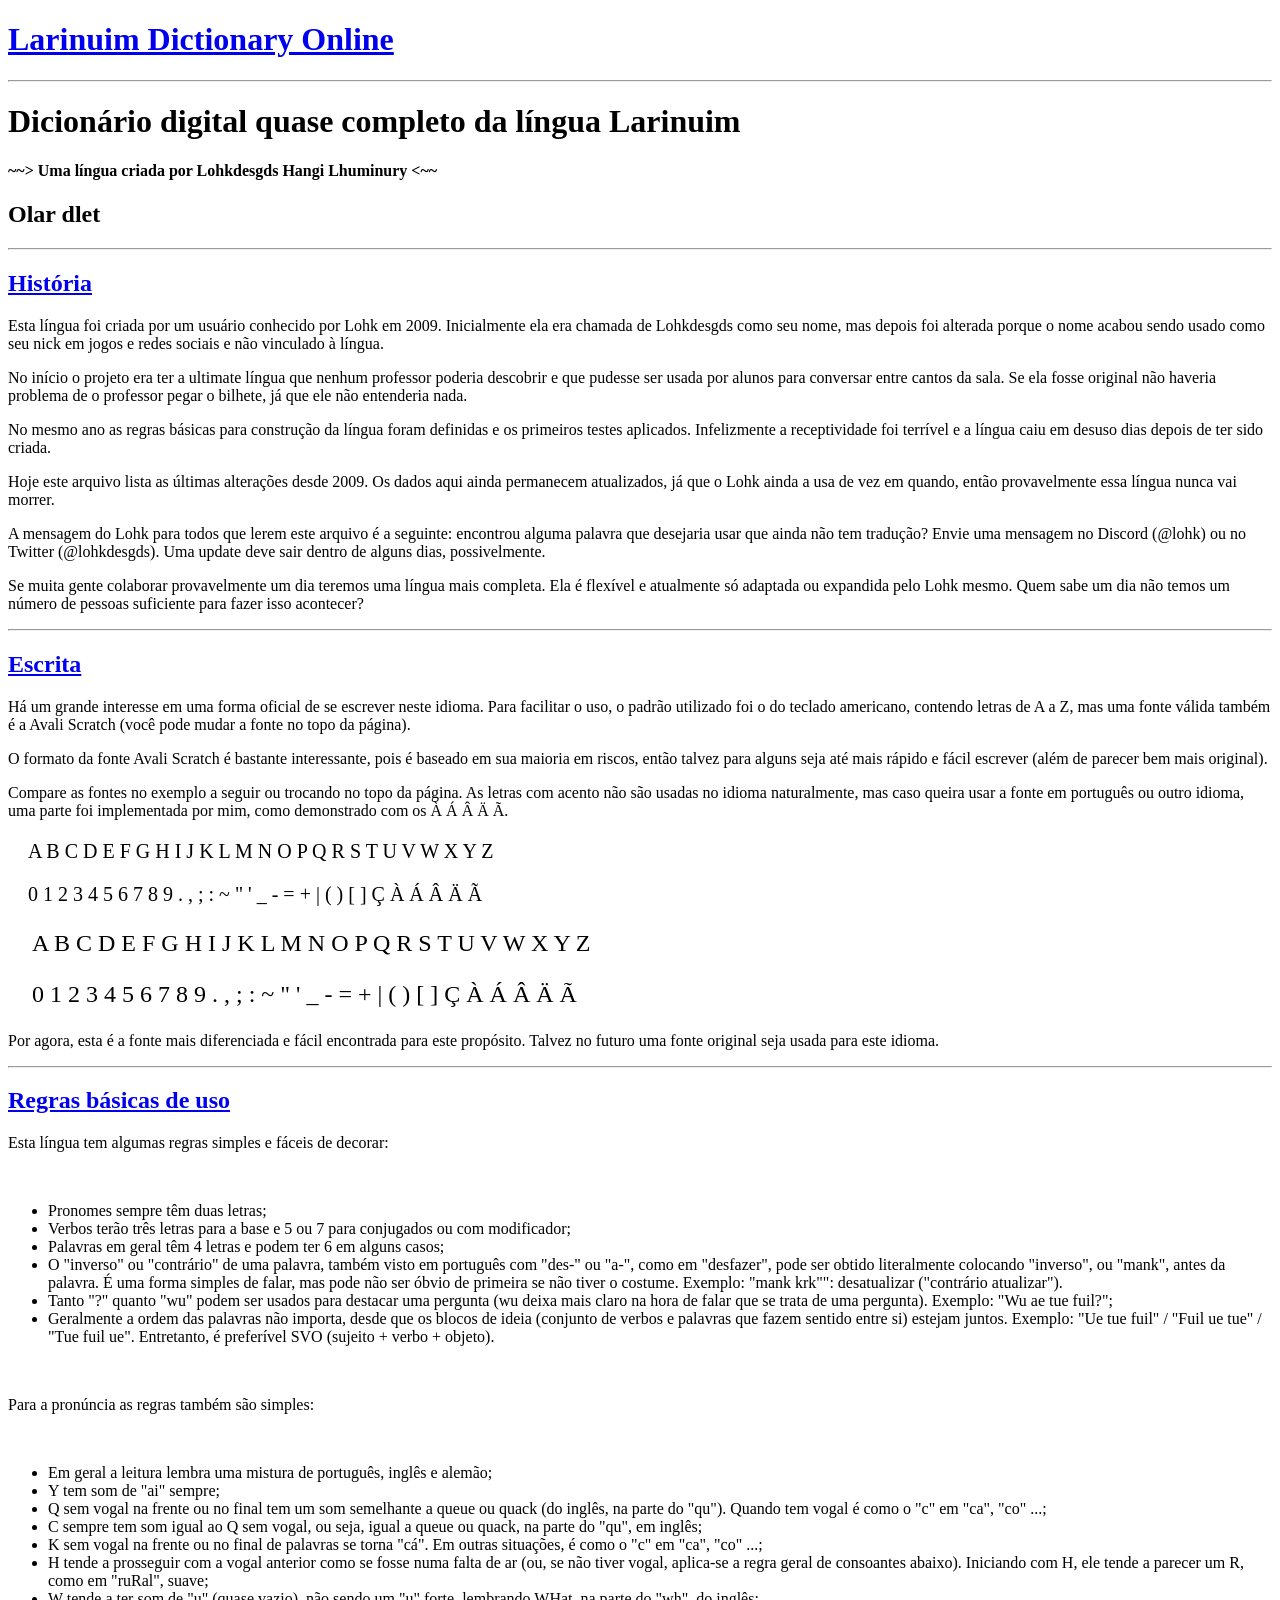
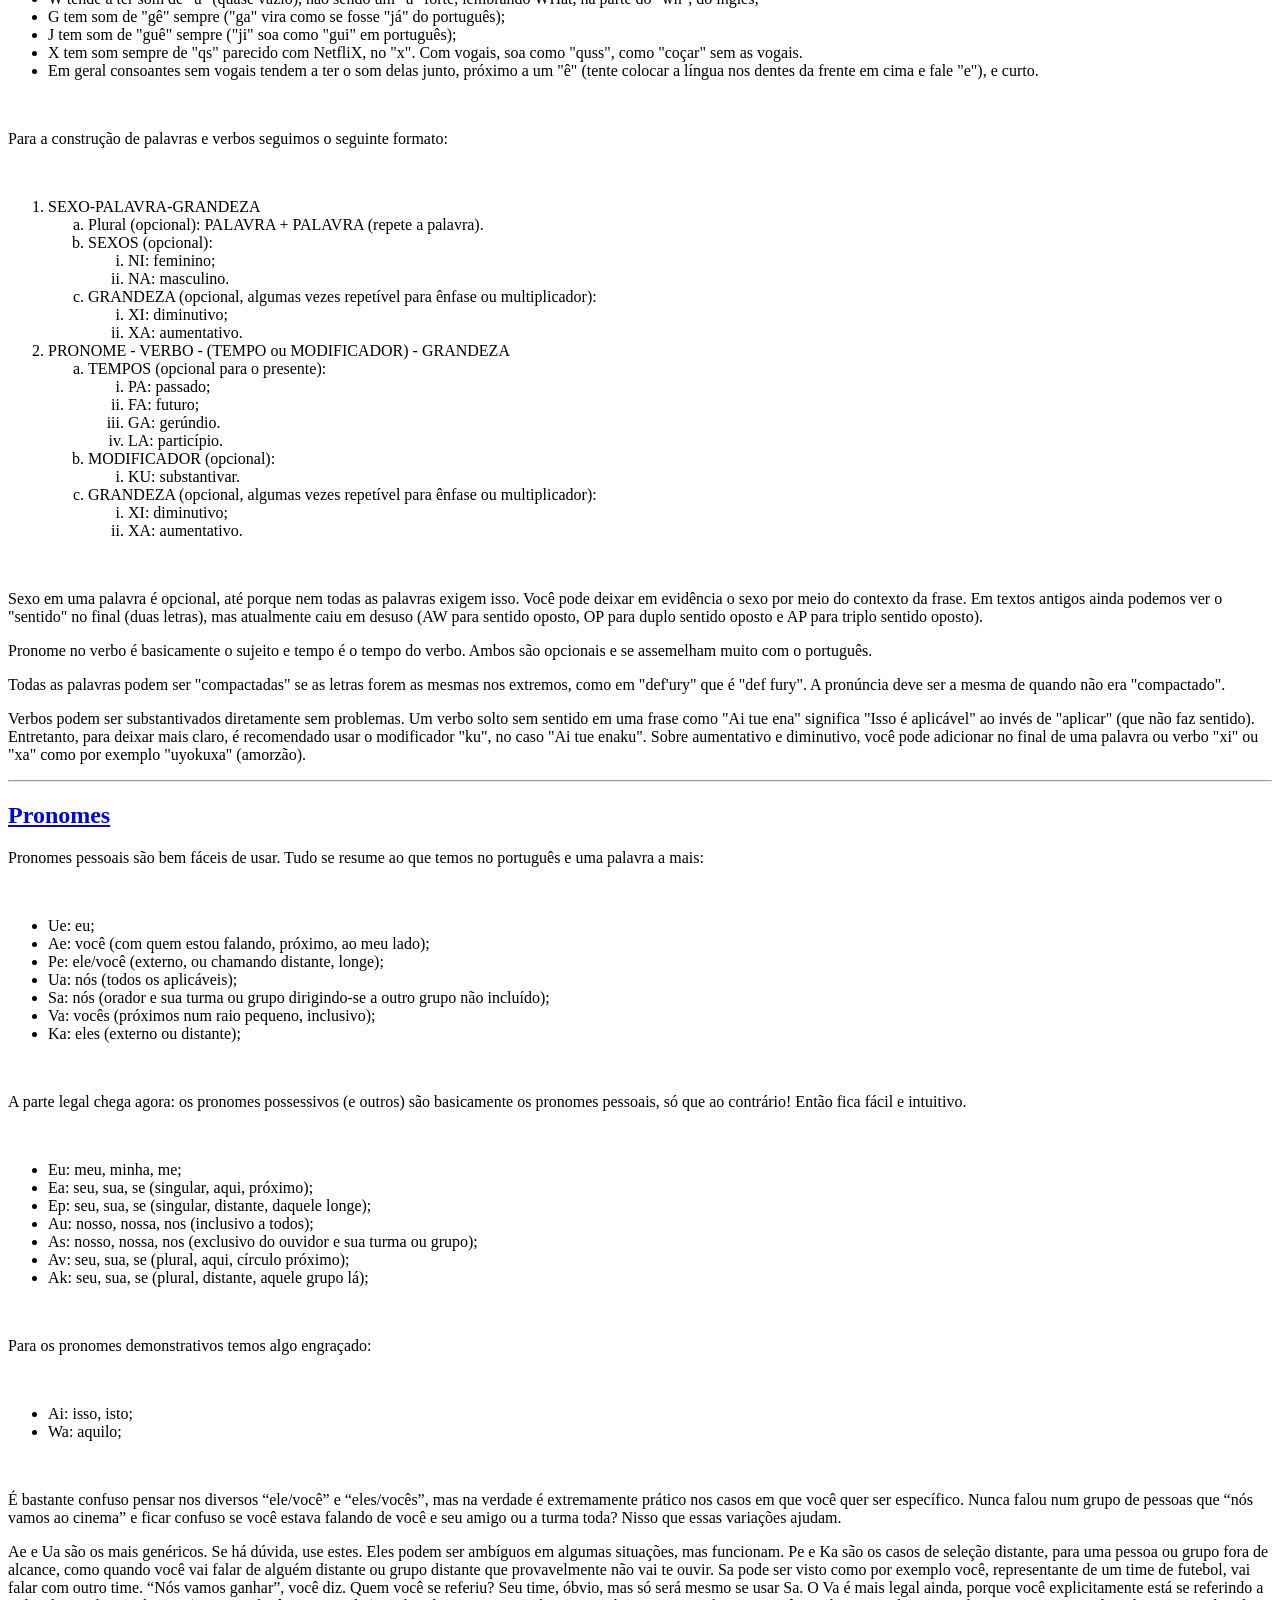
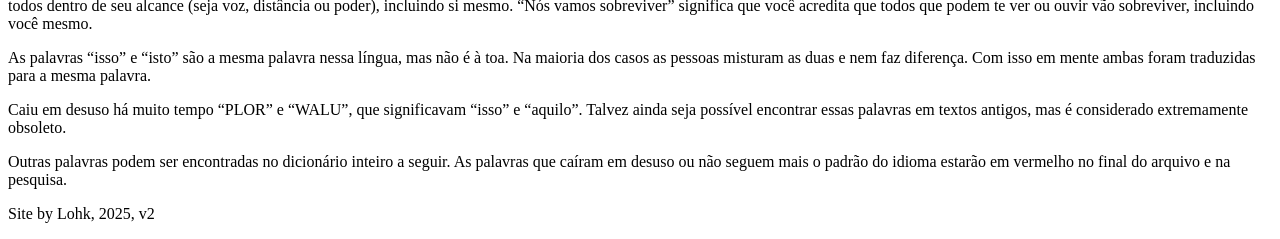
==== lore.html @ 50329c47 "Before some cleanup, after major refactoring going on" ====
<!DOCTYPE html>
<html lang="pt-br" id="html_root">
<head>
    <META NAME="KEYWORDS" CONTENT="html, css, javascript">
    <meta name="rating" content="general">
    <meta name="generator" content="VSCode">
    <meta http-equiv="pragma" content="no-cache">
    <meta name="copyright" content="none">
    <meta charset="utf-8">
    <meta http-equiv="content-language" content="pt-br">
    <meta name="author" content="Lohkdesgds Hangi Lhuminury">
    <meta name="description" content="Lohk's">
    <meta name="viewport" content="width=device-width, initial-scale=1">

    <link rel="icon" type="image/x-icon" href="images/favicon.png">
    
    <title>Larinuim Dictionary</title>

    <link rel="stylesheet" href="/deps/css/default.css">
    
    <script type="text/javascript" src="js/base.js" defer></script>
    <script type="text/javascript" src="js/dict.js" defer></script>
    <script type="text/javascript" src="js/build.js" defer></script>
</head>
<body class="lsw-font-hidden">
    <div class="lsw-center">
        <a href="#" onclick="reset_page()">
            <h1 class="lsw-title avali-font">Larinuim Dictionary Online</h1>
        </a>
    </div>

    <hr class="gray" />
    
    <main>
        <div class="lsw-frame_gen lsw-center">
            <h1 class="lsw-title">Dicionário digital quase completo da língua Larinuim</h1>
            <h4>~~&gt;  Uma língua criada por Lohkdesgds Hangi Lhuminury  &lt;~~</h4>
            <h2 class="lsw-italic">Olar dlet</h2>
        </div>
        
        <hr class="gray"/>
        
        <section id="mark-historia" class="lsw-frame_gen">
            <a href="#mark-historia"><h2 class="lsw-title">História</h2></a>
        
            <p>
                Esta língua foi criada por um usuário conhecido por Lohk em 2009.
                Inicialmente ela era chamada de Lohkdesgds como seu nome, mas depois
                foi alterada porque o nome acabou sendo usado como seu nick em jogos
                e redes sociais e não vinculado à língua.
            </p>
            <p>
                No início o projeto era ter a ultimate língua que nenhum professor
                poderia descobrir e que pudesse ser usada por alunos para conversar
                entre cantos da sala. Se ela fosse original não haveria problema de
                o professor pegar o bilhete, já que ele não entenderia nada.
            </p>
            <p>
                No mesmo ano as regras básicas para construção da língua foram definidas
                e os primeiros testes aplicados. Infelizmente a receptividade foi
                terrível e a língua caiu em desuso dias depois de ter sido criada.
            </p>
            <p>
                Hoje este arquivo lista as últimas alterações desde 2009. Os dados
                aqui ainda permanecem atualizados, já que o Lohk ainda a usa de vez em 
                quando, então provavelmente essa língua nunca vai morrer.
            </p>
            <p>
                A mensagem do Lohk para todos que lerem este arquivo é a seguinte: 
                encontrou alguma palavra que desejaria usar que ainda não tem tradução? 
                Envie uma mensagem no Discord (<span class="lsw-italic">@lohk</span>)
                ou no Twitter (<span class="lsw-italic">@lohkdesgds</span>). Uma
                update deve sair dentro de alguns dias, possivelmente.
            </p>
            <p>
                Se muita gente colaborar provavelmente um dia teremos uma língua mais
                completa. Ela é flexível e atualmente só adaptada ou expandida pelo
                Lohk mesmo. Quem sabe um dia não temos um número de pessoas suficiente
                para fazer isso acontecer?
            </p>
        
        </section>
        
        <hr class="gray"/>
        
        <section id="mark-escrita" class="lsw-frame_gen">
            <a href="#mark-escrita"><h2 class="lsw-title">Escrita</h2></a>
        
            <p>
                Há um grande interesse em uma forma oficial de se escrever neste idioma.
                Para facilitar o uso, o padrão utilizado foi o do teclado americano,
                contendo letras de A a Z, mas uma fonte válida também é a
                <span class="lsw-italic">Avali Scratch</span> (você pode mudar a fonte
                no topo da página).
            </p>
            <p>
                O formato da fonte <span class="lsw-italic">Avali Scratch</span> é bastante
                interessante, pois é baseado em sua maioria em riscos, então talvez para
                alguns seja até mais rápido e fácil escrever (além de parecer bem mais original).
            </p>
            <p>
                Compare as fontes no exemplo a seguir ou trocando no topo da página. As letras
                com acento não são usadas no idioma naturalmente, mas caso queira usar a fonte
                em português ou outro idioma, uma parte foi implementada por mim, como demonstrado
                com os <span class="lsw-italic">À Á Â Ä Ã</span>.
            </p>
            
            <!--div class="lsw-center"><button onclick="_toggle_avali_font()" style="width: 50%">Trocar fonte</button></div-->
        
            <div class="lsw-frame_gen lsw-no_indent default-font" style="font-size: 1.25em; margin: 1em">
                <p>
                    A B C D E F G H I J K L M N O P Q R S T U V W X Y Z
                </p>
                <p>
                    0 1 2 3 4 5 6 7 8 9 . , ; : ~ " ' _ - = + | ( ) [ ] Ç À Á Â Ä Ã
                </p>
            </div>
            <div class="lsw-frame_gen lsw-no_indent avali-font" style="font-size: 1.5em; margin: 1em">
                <p>
                    A B C D E F G H I J K L M N O P Q R S T U V W X Y Z
                </p>
                <p>
                    0 1 2 3 4 5 6 7 8 9 . , ; : ~ " ' _ - = + | ( ) [ ] Ç À Á Â Ä Ã
                </p>
            </div>
            
            <p>
                Por agora, esta é a fonte mais diferenciada e fácil encontrada para este propósito.
                Talvez no futuro uma fonte original seja usada para este idioma. 
            </p>
        
        </section>
        
        <hr class="gray"/>
        
        <section id="mark-regras_uso" class="lsw-frame_gen">
            <a href="#mark-regras_uso"><h2 class="lsw-title">Regras básicas de uso</h2></a>
        
            <p>
                Esta língua tem algumas regras simples e fáceis de decorar:
            </p>
            <br />
        
            <ul class="lsw-frame_gen lsw-arrow_list lsw-low_indent">
                <li>
                    Pronomes sempre têm duas letras;
                </li>            
                <li>
                    Verbos terão três letras para a base e 5 ou 7 para conjugados ou com modificador;
                </li>
                <li>
                    Palavras em geral têm 4 letras e podem ter 6 em alguns casos;
                </li>
                <li>
                    O "inverso" ou "contrário" de uma palavra, também visto em português com "des-"
                    ou "a-", como em "desfazer", pode ser obtido literalmente colocando "inverso", ou 
                    <span class="lsw-italic">"mank"</span>, antes da palavra. É uma forma simples
                    de falar, mas pode não ser óbvio de primeira se não tiver o costume. Exemplo:
                    <span class="lsw-italic">"mank krk"</span>": desatualizar ("contrário atualizar").
                </li>
                <li>
                    Tanto "?" quanto "wu" podem ser usados para destacar uma pergunta (wu deixa mais
                    claro na hora de falar que se trata de uma pergunta).
                    Exemplo: <span class="lsw-italic">"Wu ae tue fuil?"</span>;
                </li>
                <li>
                    Geralmente a ordem das palavras não importa, desde que os blocos de ideia
                    (conjunto de verbos e palavras que fazem sentido entre si) estejam juntos.
                    Exemplo: <span class="lsw-italic">"Ue tue fuil"</span> / 
                    <span class="lsw-italic">"Fuil ue tue"</span> /
                    <span class="lsw-italic">"Tue fuil ue"</span>.
                    Entretanto, é preferível <span class="lsw-bold">SVO</span> (sujeito + verbo + objeto).
                </li>
            </ul>
        
            <br />
            <p>
                Para a pronúncia as regras também são simples:
            </p>
            <br />
        
            <ul class="lsw-frame_gen lsw-arrow_list lsw-low_indent">
                <li>
                    Em geral a leitura lembra uma mistura de português, inglês e alemão;
                </li>
                <li>
                    Y tem som de "ai" sempre;
                </li>
                <li>
                    Q sem vogal na frente ou no final tem um som semelhante a 
                    <span class="lsw-italic">queue</span> ou <span class="lsw-italic">quack</span>
                    (do inglês, na parte do "qu"). Quando tem vogal é como o "c" em "ca", "co" ...;
                </li>
                <li>
                    C sempre tem som igual ao Q sem vogal, ou seja, igual a 
                    <span class="lsw-italic">queue</span> ou <span class="lsw-italic">quack</span>, na 
                    parte do "qu", em inglês;
                </li>
                <li>
                    K sem vogal na frente ou no final de palavras se torna "cá". Em outras situações,
                    é como o "c" em "ca", "co" ...;
                </li>
                <li>
                    H tende a prosseguir com a vogal anterior como se fosse numa falta de ar (ou, se
                    não tiver vogal, aplica-se a regra geral de consoantes abaixo). Iniciando com H,
                    ele tende a parecer um R, como em <span class="lsw-italic">"ruRal"</span>, suave;
                </li>
                <li>
                    W tende a ter som de "u" (quase vazio), não sendo um "u" forte, lembrando
                    <span class="lsw-italic">WHat</span>, na parte do "wh", do inglês;
                </li>
                <li>
                    G tem som de "gê" sempre ("ga" vira como se fosse "já" do português);
                </li>
                <li>
                    J tem som de "guê" sempre ("ji" soa como "gui" em português);
                </li>
                <li>
                    X tem som sempre de "qs" parecido com Netfli<span class="lsw-italic">X</span>,
                    no "x". Com vogais, soa como <span class="lsw-italic">"quss"</span>, como
                    <span class="lsw-italic">"coçar"</span> sem as vogais.
                </li>
                <li>
                    Em geral consoantes sem vogais tendem a ter o som delas junto, próximo a
                    um "ê" (tente colocar a língua nos dentes da frente em cima e fale "e"), e curto.
                </li>
        
            </ul>
        
            <br />
            <p>
                Para a construção de palavras e verbos seguimos o seguinte formato:
            </p>
            <br />
        
            <ol type="1" class="lsw-frame_gen lsw-offset_list_high lsw-low_indent">
                <li>
                    <span class="lsw-bold">SEXO-PALAVRA-GRANDEZA</span>
                    <ol type="a" class="lsw-offset_list_mid lsw-no_indent">
                        <li>
                            Plural (opcional): <span class="lsw-bold">PALAVRA + PALAVRA</span> (repete a palavra).
                        </li>
                        <li>
                            SEXOS (opcional):
                            <ol type="i" class="lsw-offset_list_mid lsw-no_indent">
                                <li>
                                    <span class="lsw-bold">NI</span>: feminino;
                                </li>
                                <li>
                                    <span class="lsw-bold">NA</span>: masculino.
                                </li>
                            </ol>   
                        </li>
                        <li>
                            GRANDEZA (opcional, algumas vezes repetível para ênfase ou multiplicador):
                            <ol type="i" class="lsw-offset_list_mid lsw-no_indent">
                                <li>
                                    <span class="lsw-bold">XI</span>: diminutivo;
                                </li>
                                <li>
                                    <span class="lsw-bold">XA</span>: aumentativo.
                                </li>
                            </ol>   
                        </li>
                    </ol>
                </li>
                <li>
                    <span class="lsw-bold">PRONOME - VERBO - (TEMPO</span> ou <span class="lsw-bold">MODIFICADOR) - GRANDEZA</span>
                    <ol type="a" class="lsw-offset_list_mid lsw-no_indent">
                        <li>
                            TEMPOS (opcional para o presente):
                            <ol type="i" class="lsw-offset_list_mid lsw-no_indent">
                                <li>
                                    <span class="lsw-bold">PA</span>: passado;
                                </li>
                                <li>
                                    <span class="lsw-bold">FA</span>: futuro;
                                </li>
                                <li>
                                    <span class="lsw-bold">GA</span>: gerúndio.
                                </li>
                                <li>
                                    <span class="lsw-bold">LA</span>: particípio.
                                </li>
                            </ol>   
                        </li>
                        <li>
                            MODIFICADOR (opcional):
                            <ol type="i" class="lsw-offset_list_mid lsw-no_indent">
                                <li>
                                    <span class="lsw-bold">KU</span>: substantivar.
                                </li>
                            </ol>   
                        </li>
                        <li>
                            GRANDEZA (opcional, algumas vezes repetível para ênfase ou multiplicador):
                            <ol type="i" class="lsw-offset_list_mid lsw-no_indent">
                                <li>
                                    <span class="lsw-bold">XI</span>: diminutivo;
                                </li>
                                <li>
                                    <span class="lsw-bold">XA</span>: aumentativo.
                                </li>
                            </ol>   
                        </li>
                    </ol>
                </li>
            </ol>
        
            <br />
        
            <p>
                <span class="lsw-bold">Sexo</span> em uma palavra é opcional, até porque nem todas as palavras
                exigem isso. Você pode deixar em evidência o sexo por meio do contexto da frase. Em textos
                antigos ainda podemos ver o "sentido" no final (duas letras), mas atualmente caiu em desuso
                (<span class="lsw-italic">AW</span> para sentido oposto, <span class="lsw-italic">OP</span> para
                duplo sentido oposto e <span class="lsw-italic">AP</span> para triplo sentido oposto).
            </p>
            <p>
                <span class="lsw-bold">Pronome</span> no verbo é basicamente o sujeito e 
                <span class="lsw-bold">tempo</span> é o tempo do verbo. Ambos são opcionais e se assemelham muito
                com o português.
            </p>
            <p>
                Todas as palavras podem ser "compactadas" se as letras forem as mesmas nos extremos, como em 
                <span class="lsw-italic">"def'ury"</span> que é <span class="lsw-italic">"def fury"</span>.
                A pronúncia deve ser a mesma de quando não era "compactado".
            </p>
            <p>
                <span class="lsw-bold">Verbos</span> podem ser substantivados diretamente sem problemas. Um verbo solto sem sentido em uma
                frase como <span class="lsw-italic">"Ai tue ena"</span> significa
                <span class="lsw-italic">"Isso é aplicável"</span> ao invés de <span class="lsw-italic">"aplicar"</span>
                (que não faz sentido). <span class="lsw-bold">Entretanto</span>, para deixar mais claro,
                <span class="lsw-bold">é recomendado</span> usar o modificador <span class="lsw-italic">"ku"</span>,
                no caso <span class="lsw-italic">"Ai tue enaku"</span>. Sobre aumentativo e diminutivo, você pode adicionar no final
                de uma palavra ou verbo <span class="lsw-italic">"xi"</span> ou <span class="lsw-italic">"xa"</span> como
                por exemplo <span class="lsw-italic">"uyokuxa"</span> (amorzão).
            </p>
        
        </section>
        
        <hr class="gray"/>
        
        <section id="mark-pronomes" class="lsw-frame_gen">
            <a href="#mark-pronomes"><h2 class="lsw-title">Pronomes</h2></a>
        
            <p>
                Pronomes pessoais são bem fáceis de usar. Tudo se resume ao que temos no português e uma palavra a mais:
            </p>
        
            <br />
        
            <ul class="lsw-frame_gen lsw-arrow_list lsw-low_indent">
                <li>
                    <span class="lsw-bold">Ue</span>: eu;
                </li>
                <li>
                    <span class="lsw-bold">Ae</span>: você (com quem estou falando, próximo, ao meu lado);
                </li>
                <li>
                    <span class="lsw-bold">Pe</span>: ele/você (externo, ou chamando distante, longe);
                </li>
                <li>
                    <span class="lsw-bold">Ua</span>: nós (todos os aplicáveis);
                </li>
                <li>
                    <span class="lsw-bold">Sa</span>: nós (orador e sua turma ou grupo dirigindo-se a outro grupo não incluído);
                </li>
                <li>
                    <span class="lsw-bold">Va</span>: vocês (próximos num raio pequeno, inclusivo);
                </li>
                <li>
                    <span class="lsw-bold">Ka</span>: eles (externo ou distante);
                </li>
        
            </ul>
        
            <br />
        
            <p>
                A parte legal chega agora: os pronomes possessivos (e outros) são basicamente os pronomes pessoais, só que ao contrário! Então fica fácil e intuitivo.
            </p>
        
            <br />
        
            <ul class="lsw-frame_gen lsw-arrow_list lsw-low_indent">
                <li>
                    <span class="lsw-bold">Eu</span>: meu, minha, me;
                </li>
                <li>
                    <span class="lsw-bold">Ea</span>: seu, sua, se (singular, aqui, próximo);
                </li>
                <li>
                    <span class="lsw-bold">Ep</span>: seu, sua, se (singular, distante, daquele longe);
                </li>
                <li>
                    <span class="lsw-bold">Au</span>: nosso, nossa, nos (inclusivo a todos);
                </li>
                <li>
                    <span class="lsw-bold">As</span>: nosso, nossa, nos (exclusivo do ouvidor e sua turma ou grupo);
                </li>
                <li>
                    <span class="lsw-bold">Av</span>: seu, sua, se (plural, aqui, círculo próximo);
                </li>
                <li>
                    <span class="lsw-bold">Ak</span>: seu, sua, se (plural, distante, aquele grupo lá);
                </li>
        
            </ul>
        
            <br />
        
            <p>
                Para os pronomes demonstrativos temos algo engraçado:
            </p>
        
            <br />
        
            <ul class="lsw-frame_gen lsw-arrow_list lsw-low_indent">
                <li>
                    <span class="lsw-bold">Ai</span>: isso, isto;
                </li>
                <li>
                    <span class="lsw-bold">Wa</span>: aquilo;
                </li>
        
            </ul>
            
            <br />
        
            <p>
                É bastante confuso pensar nos diversos “ele/você” e “eles/vocês”, mas na verdade é extremamente prático nos
                casos em que você quer ser específico. Nunca falou num grupo de pessoas que “nós vamos ao cinema” e ficar
                confuso se você estava falando de você e seu amigo ou a turma toda? Nisso que essas variações ajudam.
            </p>
            <p>
                <span class="lsw-italic">Ae</span> e <span class="lsw-italic">Ua</span> são os mais genéricos. Se há dúvida,
                use estes. Eles podem ser ambíguos em algumas situações, mas funcionam. <span class="lsw-italic">Pe</span> e
                <span class="lsw-italic">Ka</span> são os casos de seleção distante, para uma pessoa ou grupo fora de alcance,
                como quando você vai falar de alguém distante ou grupo distante que provavelmente não vai te ouvir.
                <span class="lsw-italic">Sa</span> pode ser visto como por exemplo você, representante de um time de futebol,
                vai falar com outro time. “Nós vamos ganhar”, você diz. Quem você se referiu? Seu time, óbvio, mas só será
                mesmo se usar <span class="lsw-italic">Sa</span>. O <span class="lsw-italic">Va</span> é mais legal ainda,
                porque você explicitamente está se referindo a todos dentro de seu alcance (seja voz, distância ou poder),
                incluindo si mesmo. “Nós vamos sobreviver” significa que você acredita que todos que podem te ver ou ouvir
                vão sobreviver, incluindo você mesmo.
            </p>
            <p>
                As palavras “isso” e “isto” são a mesma palavra nessa língua, mas não é à toa. Na maioria dos casos as
                pessoas misturam as duas e nem faz diferença. Com isso em mente ambas foram traduzidas para a mesma palavra.
            </p>
            <p>
                Caiu em desuso há muito tempo <span class="lsw-italic">“PLOR”</span> e <span class="lsw-italic">“WALU”</span>,
                que significavam “isso” e “aquilo”. Talvez ainda seja possível encontrar essas palavras em textos antigos,
                mas é considerado extremamente obsoleto.
            </p>
            <p>
                Outras palavras podem ser encontradas no dicionário inteiro a seguir. As palavras que caíram em desuso ou
                não seguem mais o padrão do idioma estarão em vermelho no final do arquivo e na pesquisa. 
            </p>
        
        </section>
    </main>


    <p class="lsw-right_text">Site by Lohk, 2025, v2</p>
</body>
</html>
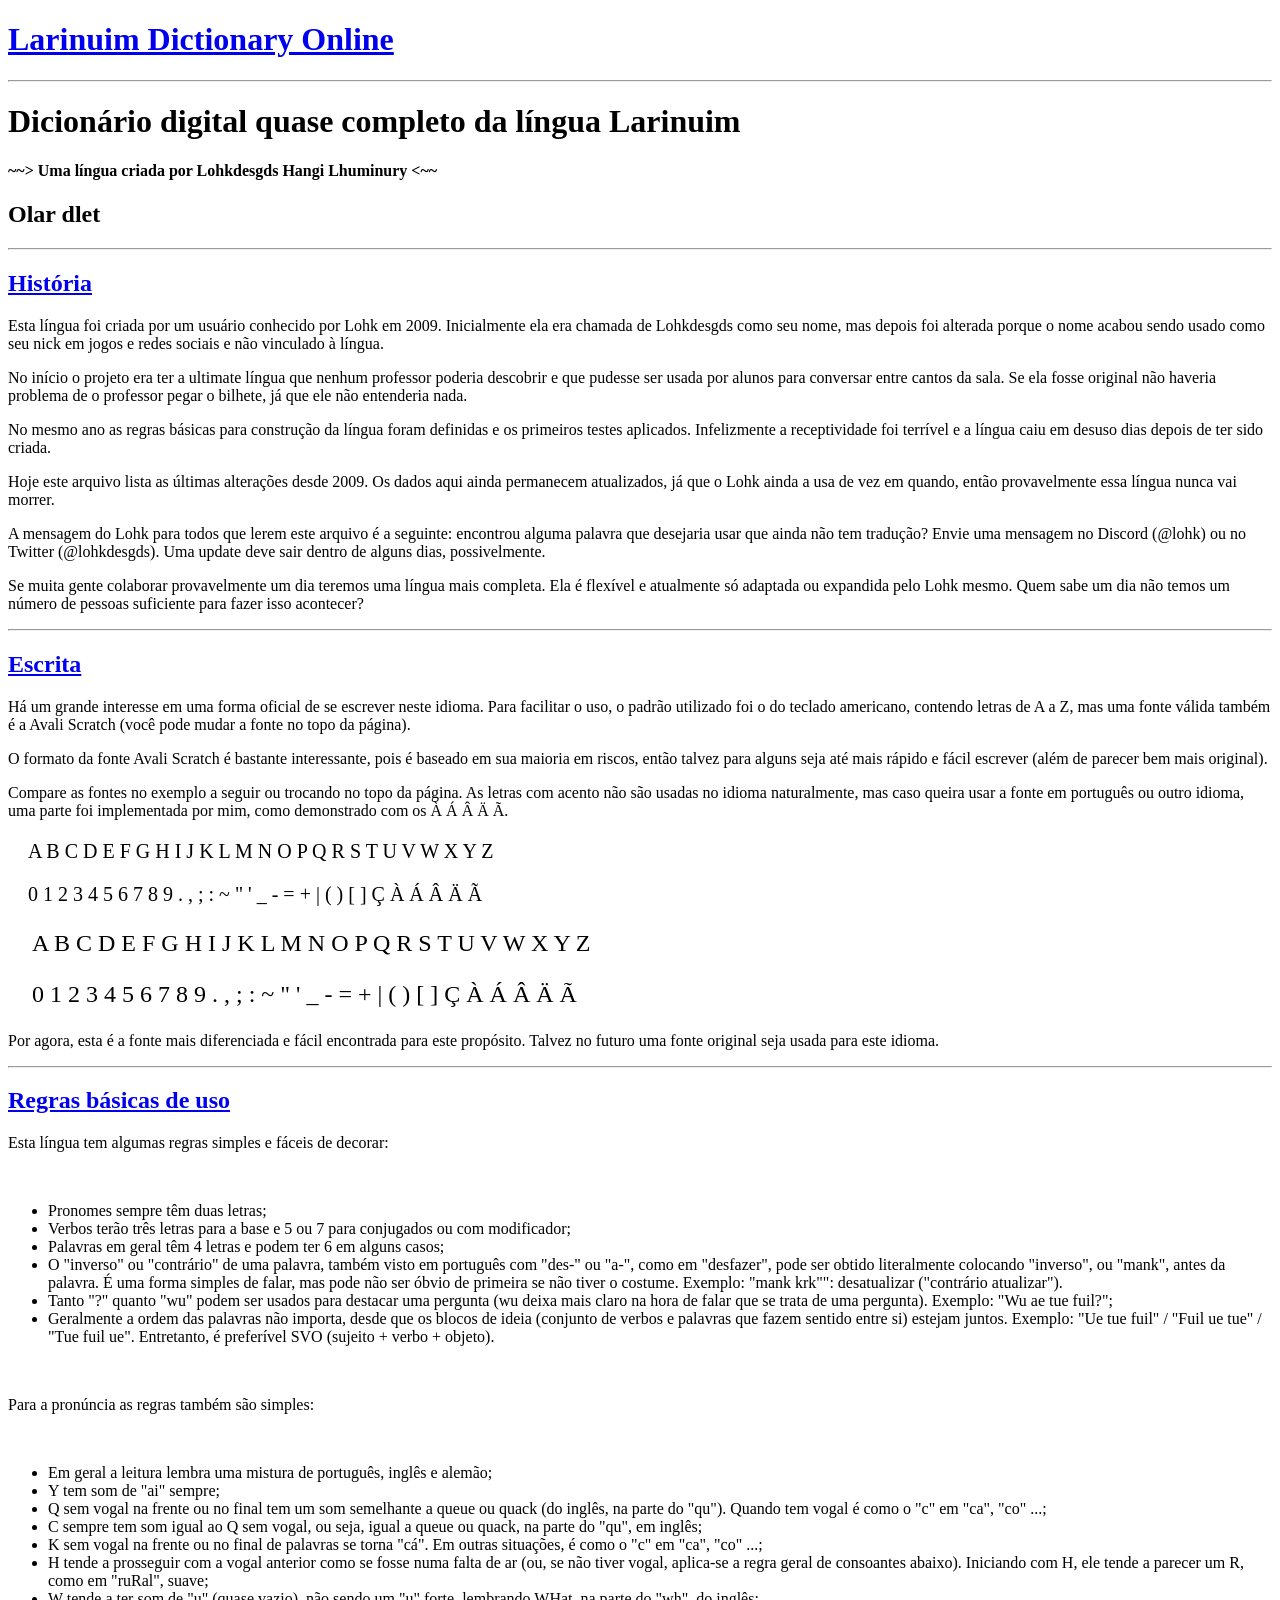
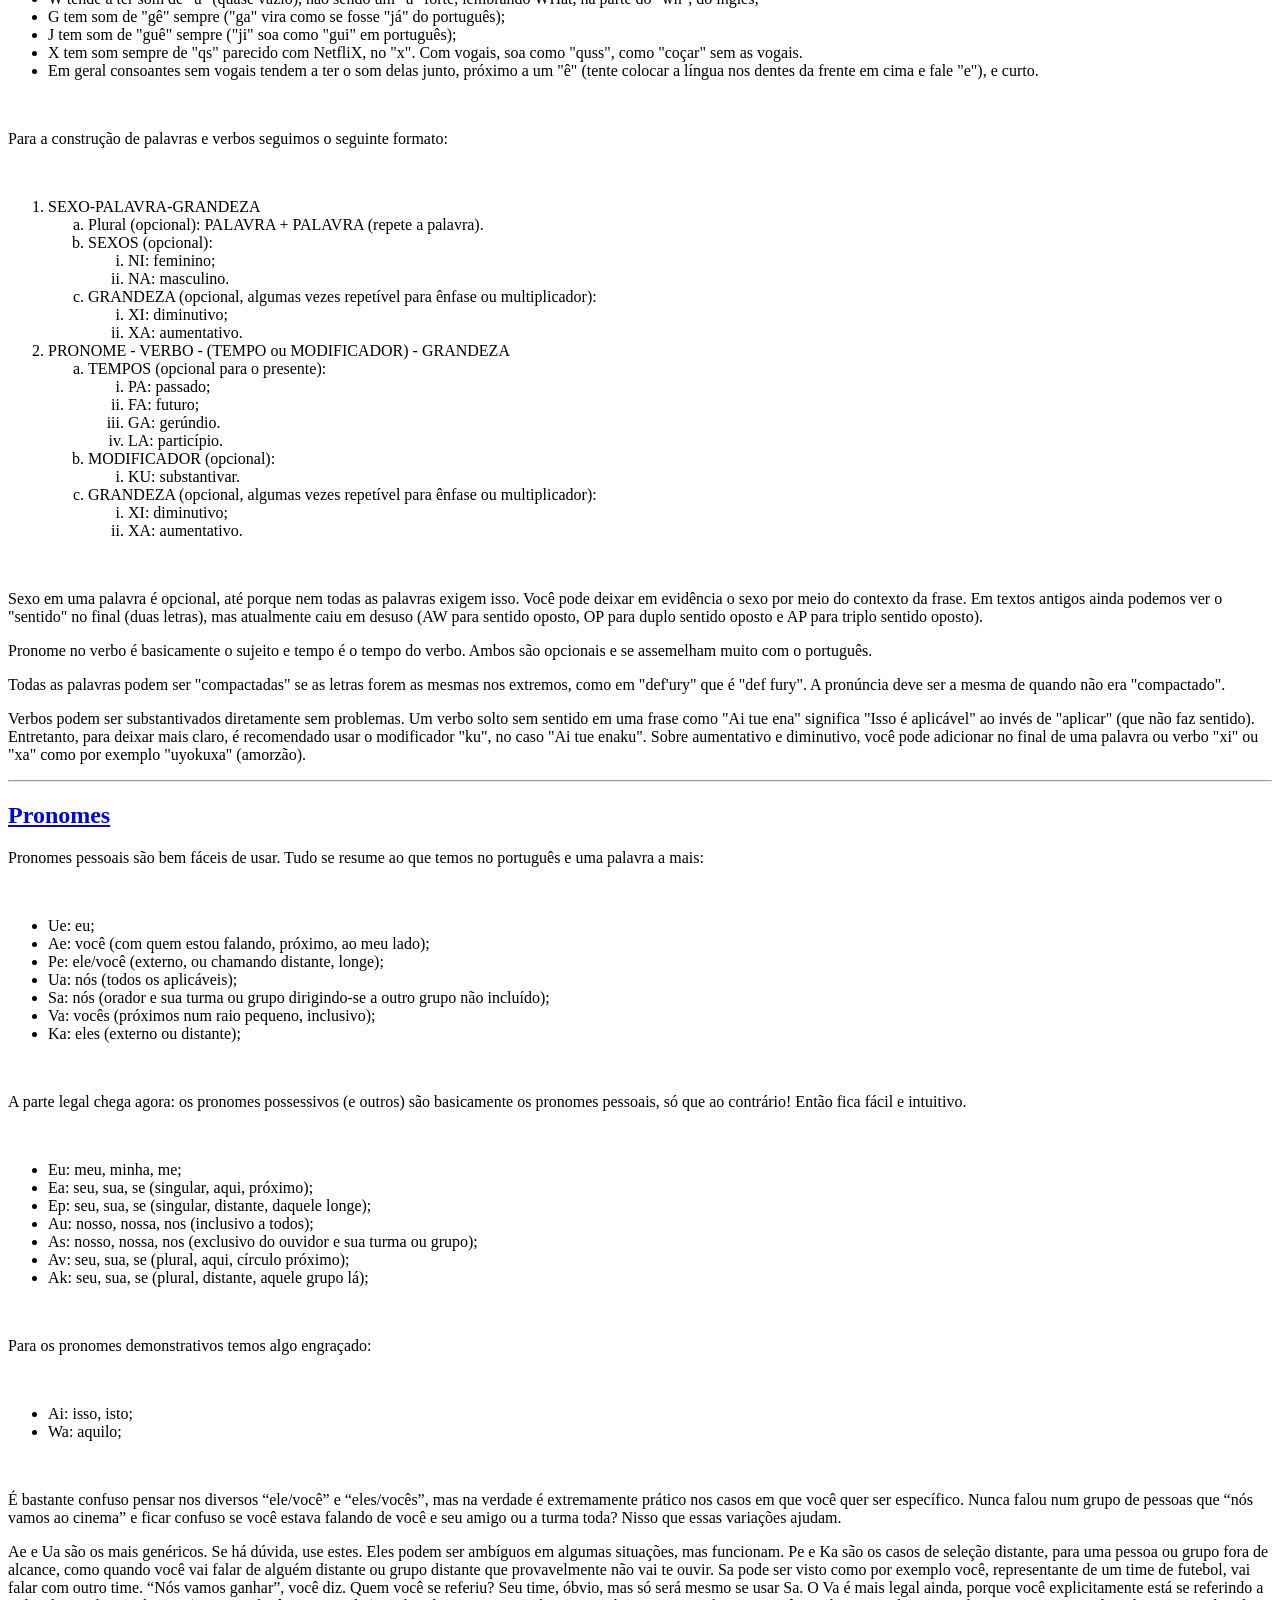
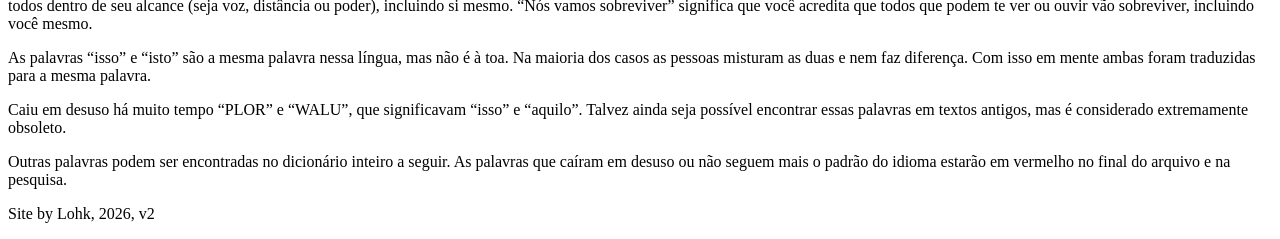
==== commit e1593195: "Adding some stuff" ====
--- a/lore.html
+++ b/lore.html
@@ -18,13 +18,10 @@
 
     <link rel="stylesheet" href="/deps/css/default.css">
     
-    <script type="text/javascript" src="js/base.js" defer></script>
-    <script type="text/javascript" src="js/dict.js" defer></script>
-    <script type="text/javascript" src="js/build.js" defer></script>
 </head>
 <body class="lsw-font-hidden">
     <div class="lsw-center">
-        <a href="#" onclick="reset_page()">
+        <a href="index.html">
             <h1 class="lsw-title avali-font">Larinuim Dictionary Online</h1>
         </a>
     </div>
@@ -463,6 +460,6 @@
     </main>
 
 
-    <p class="lsw-right_text">Site by Lohk, 2025, v2</p>
+    <p class="lsw-right_text">Site by Lohk, 2026, v2</p>
 </body>
 </html>
